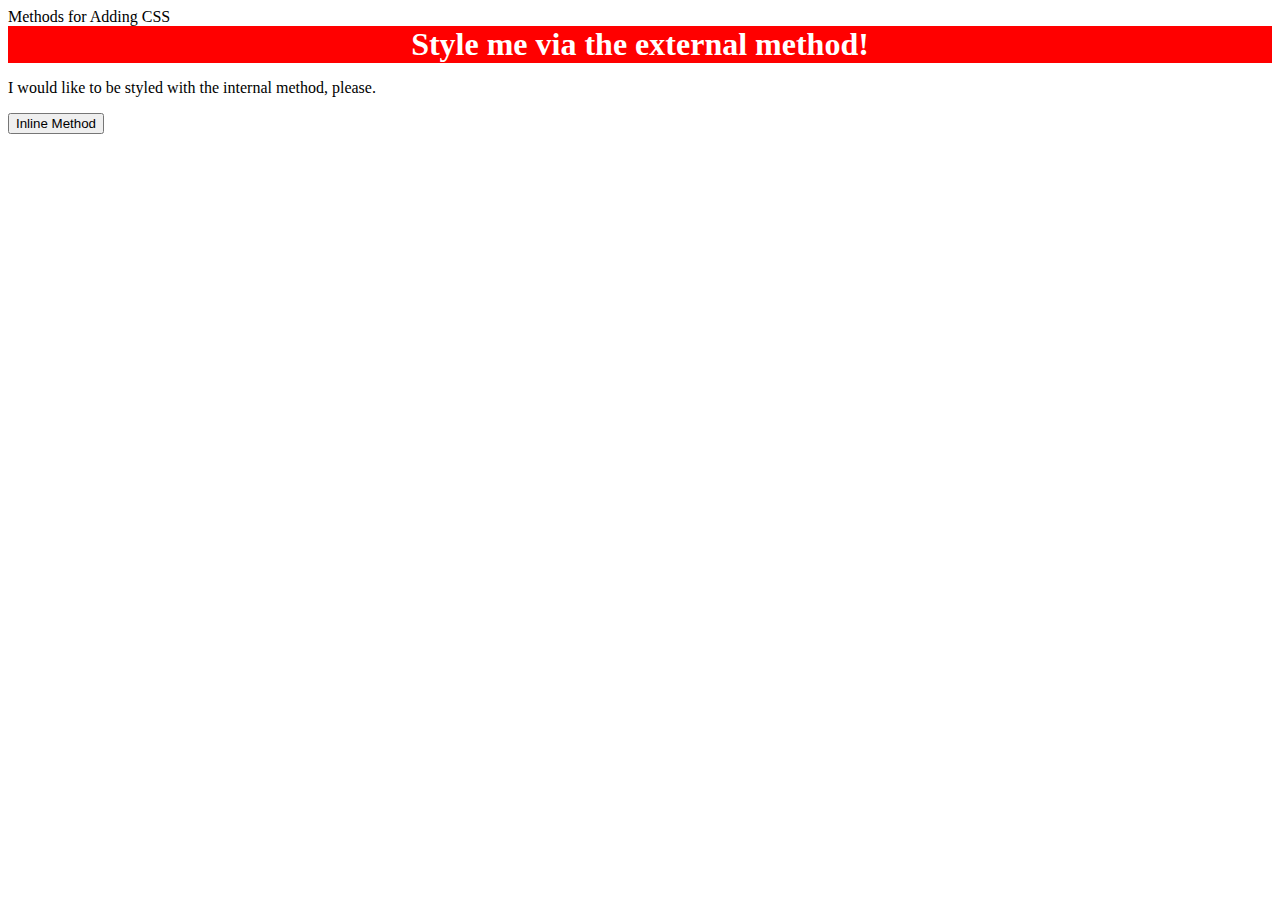
==== foundations/intro-to-css/01-css-methods/index.html @ 1421959c "Link index.html with styles.css" ====
<!DOCTYPE html>
<html lang="en">
  <head>
    <meta charset="UTF-8">
    <meta http-equiv="X-UA-Compatible" content="IE=edge">
    <meta name="viewport" content="width=device-width, initial-scale=1.0">
    <link rel="stylesheet" href="styles.css"
    <title>Methods for Adding CSS</title>
  </head>
  <body>
    <div>Style me via the external method!</div>
    <p>I would like to be styled with the internal method, please.</p>
    <button>Inline Method</button>
  </body>
</html>
---- foundations/intro-to-css/01-css-methods/styles.css ----
/* styles.css */

div {
    color: white;
    background-color: red;
    font-size: 32px;
    text-align: center;
    font-weight: bold;
}
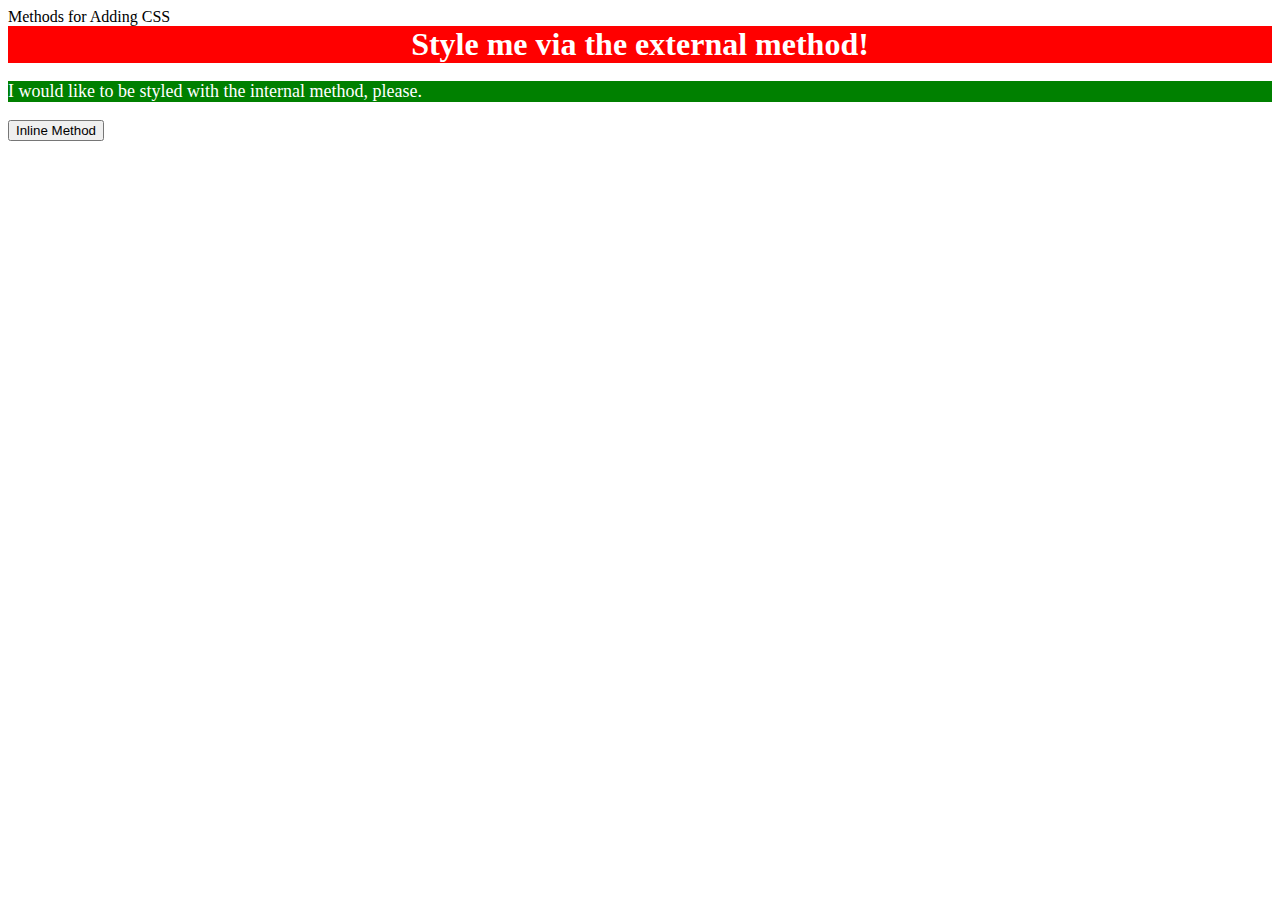
==== commit 28bdcc8c: "Add p css style" ====
--- a/foundations/intro-to-css/01-css-methods/index.html
+++ b/foundations/intro-to-css/01-css-methods/index.html
@@ -1,6 +1,13 @@
 <!DOCTYPE html>
 <html lang="en">
   <head>
+    <style>
+      p {
+      color: white;
+      background-color: green;
+      font-size: 18px
+      }
+    </style>
     <meta charset="UTF-8">
     <meta http-equiv="X-UA-Compatible" content="IE=edge">
     <meta name="viewport" content="width=device-width, initial-scale=1.0">
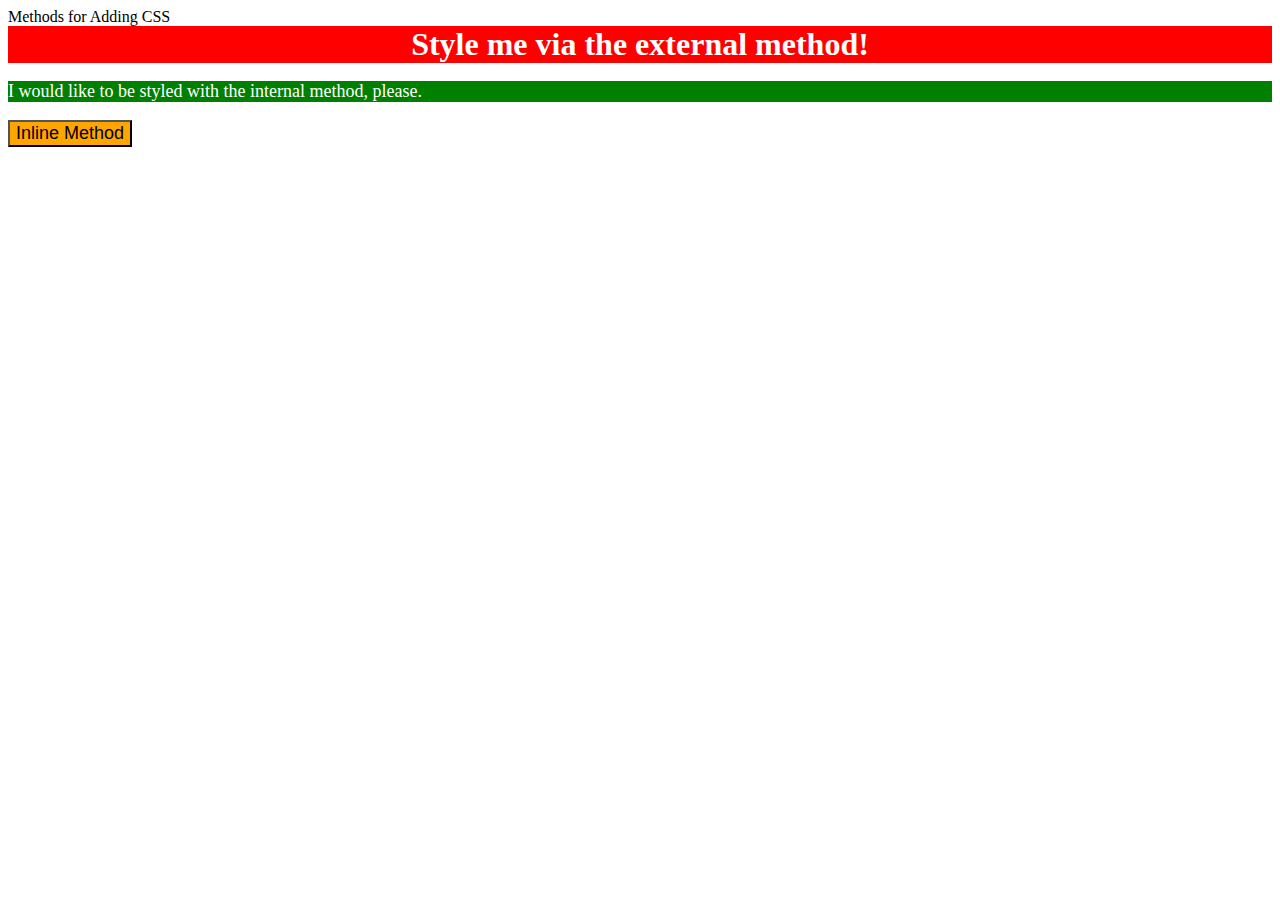
==== commit 3dd86f5a: "Add button css style" ====
--- a/foundations/intro-to-css/01-css-methods/index.html
+++ b/foundations/intro-to-css/01-css-methods/index.html
@@ -17,6 +17,6 @@
   <body>
     <div>Style me via the external method!</div>
     <p>I would like to be styled with the internal method, please.</p>
-    <button>Inline Method</button>
+    <button style="background-color: orange; font-size: 18px;">Inline Method</button>
   </body>
 </html>